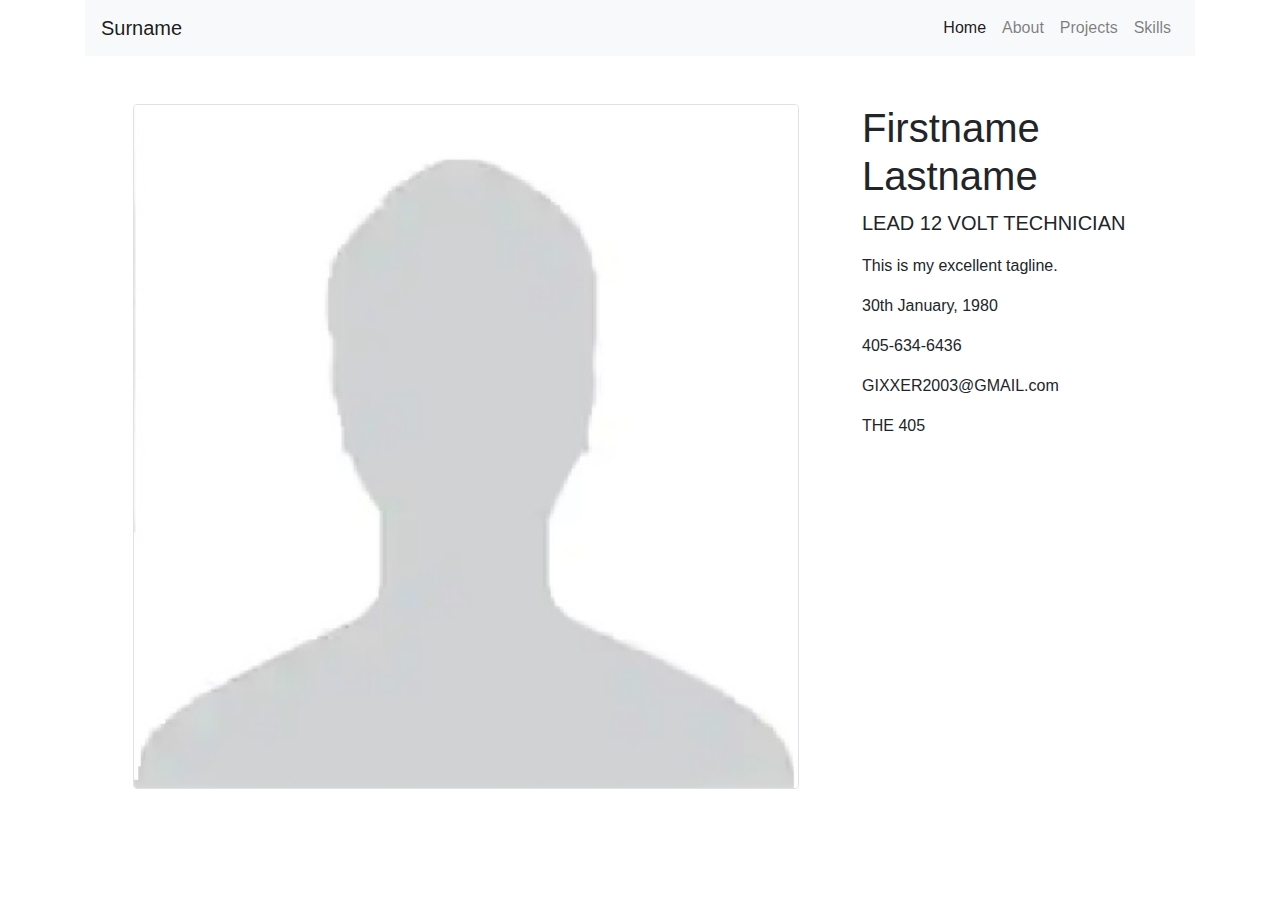
==== index.html @ 934ad590 "third times a charm" ====
﻿<!DOCTYPE html>

<html lang="en">
    <head>
        <meta charset="utf-8">
        <meta name="viewport" content="width=device-width, initial-scale=1">
        <title>Home</title>
        <link rel="stylesheet" href="assets/bootstrap/4.5.3/css/bootstrap.min.css">
        <script src="assets/jquery/3.5.1/jquery.min.js"></script>
        <script src="assets/popperjs/1.16.0/popper.min.js"></script>
        <script src="assets/bootstrap/4.5.3/js/bootstrap.min.js"></script>
    </head>
    <body>
      <div class="container">
        <nav class="navbar navbar-expand-md navbar-light bg-light">
          <a class="navbar-brand" href="#">Surname</a>
          <button class="navbar-toggler" type="button" data-toggle="collapse" data-target="#navbarNav" aria-controls="navbarNav" aria-expanded="false" aria-label="Toggle navigation">
            <span class="navbar-toggler-icon"></span>
          </button>
          <div class="collapse navbar-collapse justify-content-end" id="navbarNav">
            <ul class="navbar-nav">
              <li class="nav-item active">
                <a class="nav-link" href="index.html">Home <span class="sr-only">(current)</span></a>
              </li>
              <li class="nav-item">
                <a class="nav-link" href="about.html">About</a>
              </li>
              <li class="nav-item">
                <a class="nav-link" href="projects.html">Projects</a>
              </li>
              <li class="nav-item">
                <a class="nav-link" href="skills.html">Skills</a>
              </li> 
            </ul>
          </div>
        </nav>
        <div class="row p-5 rounded">
            <div class="col-lg-8 mb-5">
                <img src="assets/images/profile.jpg" width="100%" class="img-fluid border rounded" alt="Profile Image"/>
            </div>
            <div class="col-lg-4 pl-5 pr-2">
              <h1>Firstname Lastname</h1>
              <p class="lead">LEAD 12 VOLT TECHNICIAN </p>
              <p>This is my excellent tagline.</p>
              <p>30th January, 1980</p>
              <p>405-634-6436</p>
              <p>GIXXER2003@GMAIL.com</p>
              <p>THE 405</p>  
            </div>    
        </div>                
      </div>         
    </body>
</html>
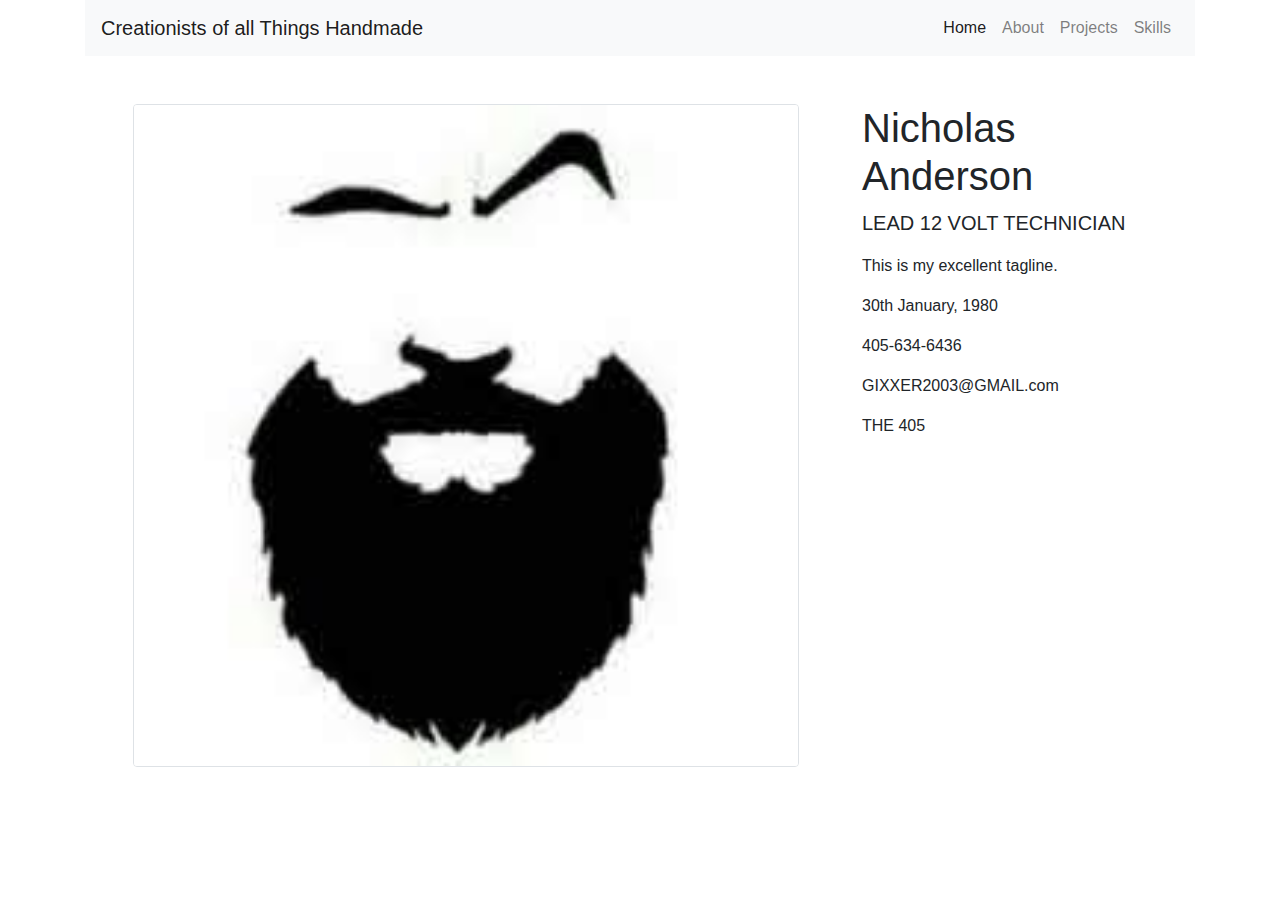
==== commit 94db0f65: "Update index.html" ====
--- a/index.html
+++ b/index.html
@@ -13,7 +13,7 @@
     <body>
       <div class="container">
         <nav class="navbar navbar-expand-md navbar-light bg-light">
-          <a class="navbar-brand" href="#">Surname</a>
+          <a class="navbar-brand" href="#">Creationists of all Things Handmade</a>
           <button class="navbar-toggler" type="button" data-toggle="collapse" data-target="#navbarNav" aria-controls="navbarNav" aria-expanded="false" aria-label="Toggle navigation">
             <span class="navbar-toggler-icon"></span>
           </button>
@@ -39,7 +39,7 @@
                 <img src="assets/images/profile.jpg" width="100%" class="img-fluid border rounded" alt="Profile Image"/>
             </div>
             <div class="col-lg-4 pl-5 pr-2">
-              <h1>Firstname Lastname</h1>
+              <h1>Nicholas Anderson</h1>
               <p class="lead">LEAD 12 VOLT TECHNICIAN </p>
               <p>This is my excellent tagline.</p>
               <p>30th January, 1980</p>
@@ -50,4 +50,4 @@
         </div>                
       </div>         
     </body>
-</html>+</html>
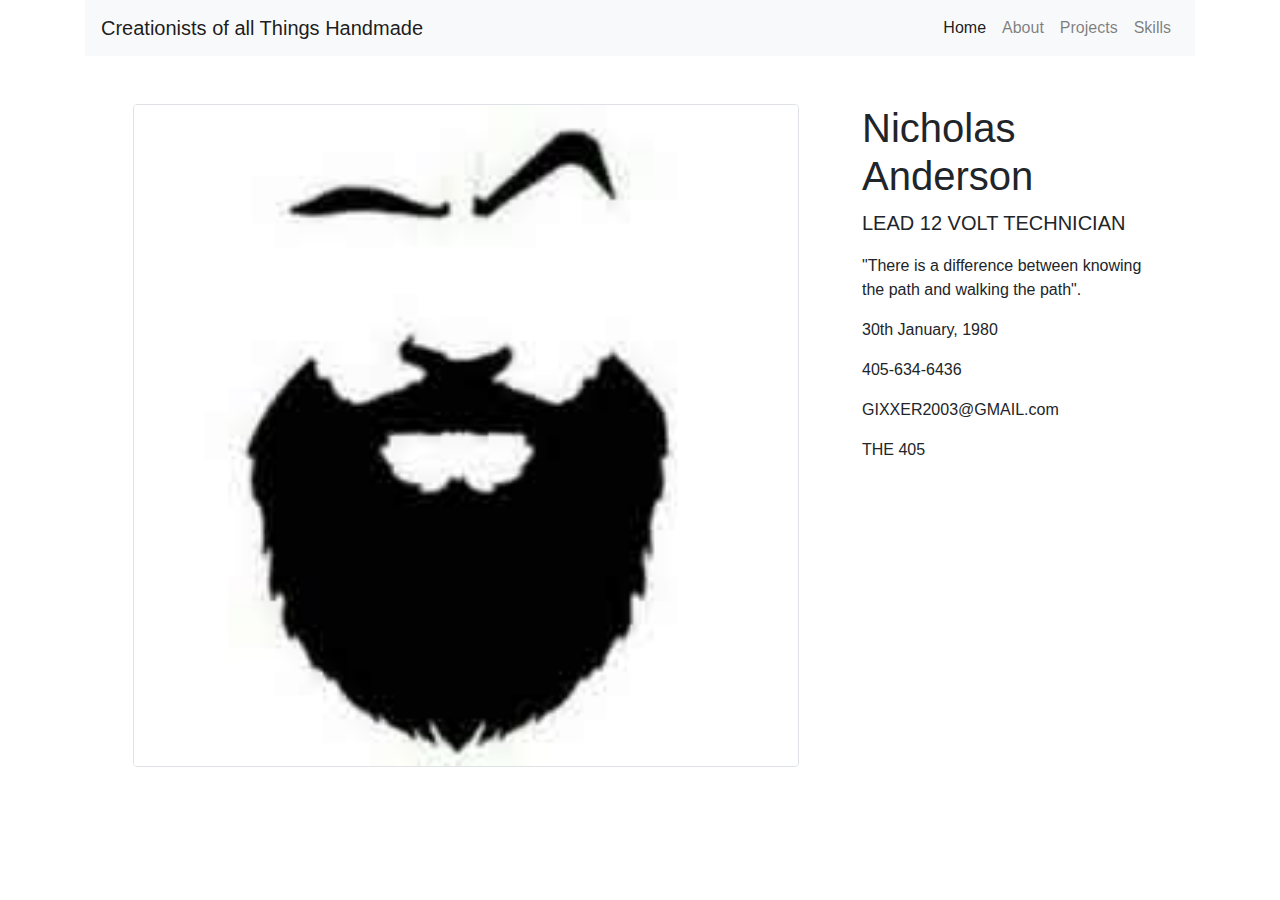
==== commit 0aae5547: "Update index.html" ====
--- a/index.html
+++ b/index.html
@@ -41,7 +41,7 @@
             <div class="col-lg-4 pl-5 pr-2">
               <h1>Nicholas Anderson</h1>
               <p class="lead">LEAD 12 VOLT TECHNICIAN </p>
-              <p>This is my excellent tagline.</p>
+              <p>"There is a difference between knowing the path and walking the path".</p>
               <p>30th January, 1980</p>
               <p>405-634-6436</p>
               <p>GIXXER2003@GMAIL.com</p>
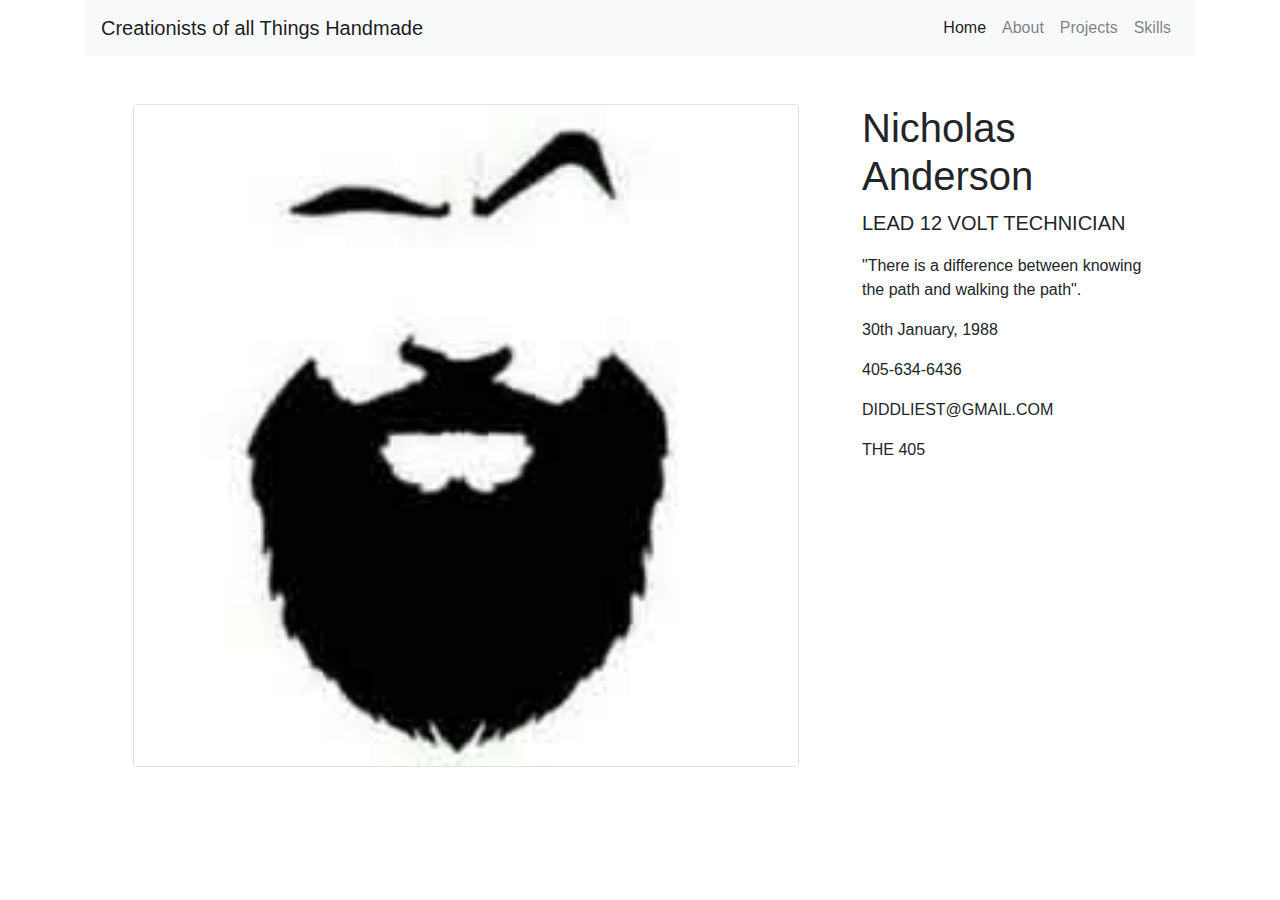
==== commit 16e824a3: "Update index.html" ====
--- a/index.html
+++ b/index.html
@@ -42,9 +42,9 @@
               <h1>Nicholas Anderson</h1>
               <p class="lead">LEAD 12 VOLT TECHNICIAN </p>
               <p>"There is a difference between knowing the path and walking the path".</p>
-              <p>30th January, 1980</p>
+                <p>30th January, 1988</P>
               <p>405-634-6436</p>
-              <p>GIXXER2003@GMAIL.com</p>
+                <p>DIDDLIEST@GMAIL.COM</P>
               <p>THE 405</p>  
             </div>    
         </div>                
